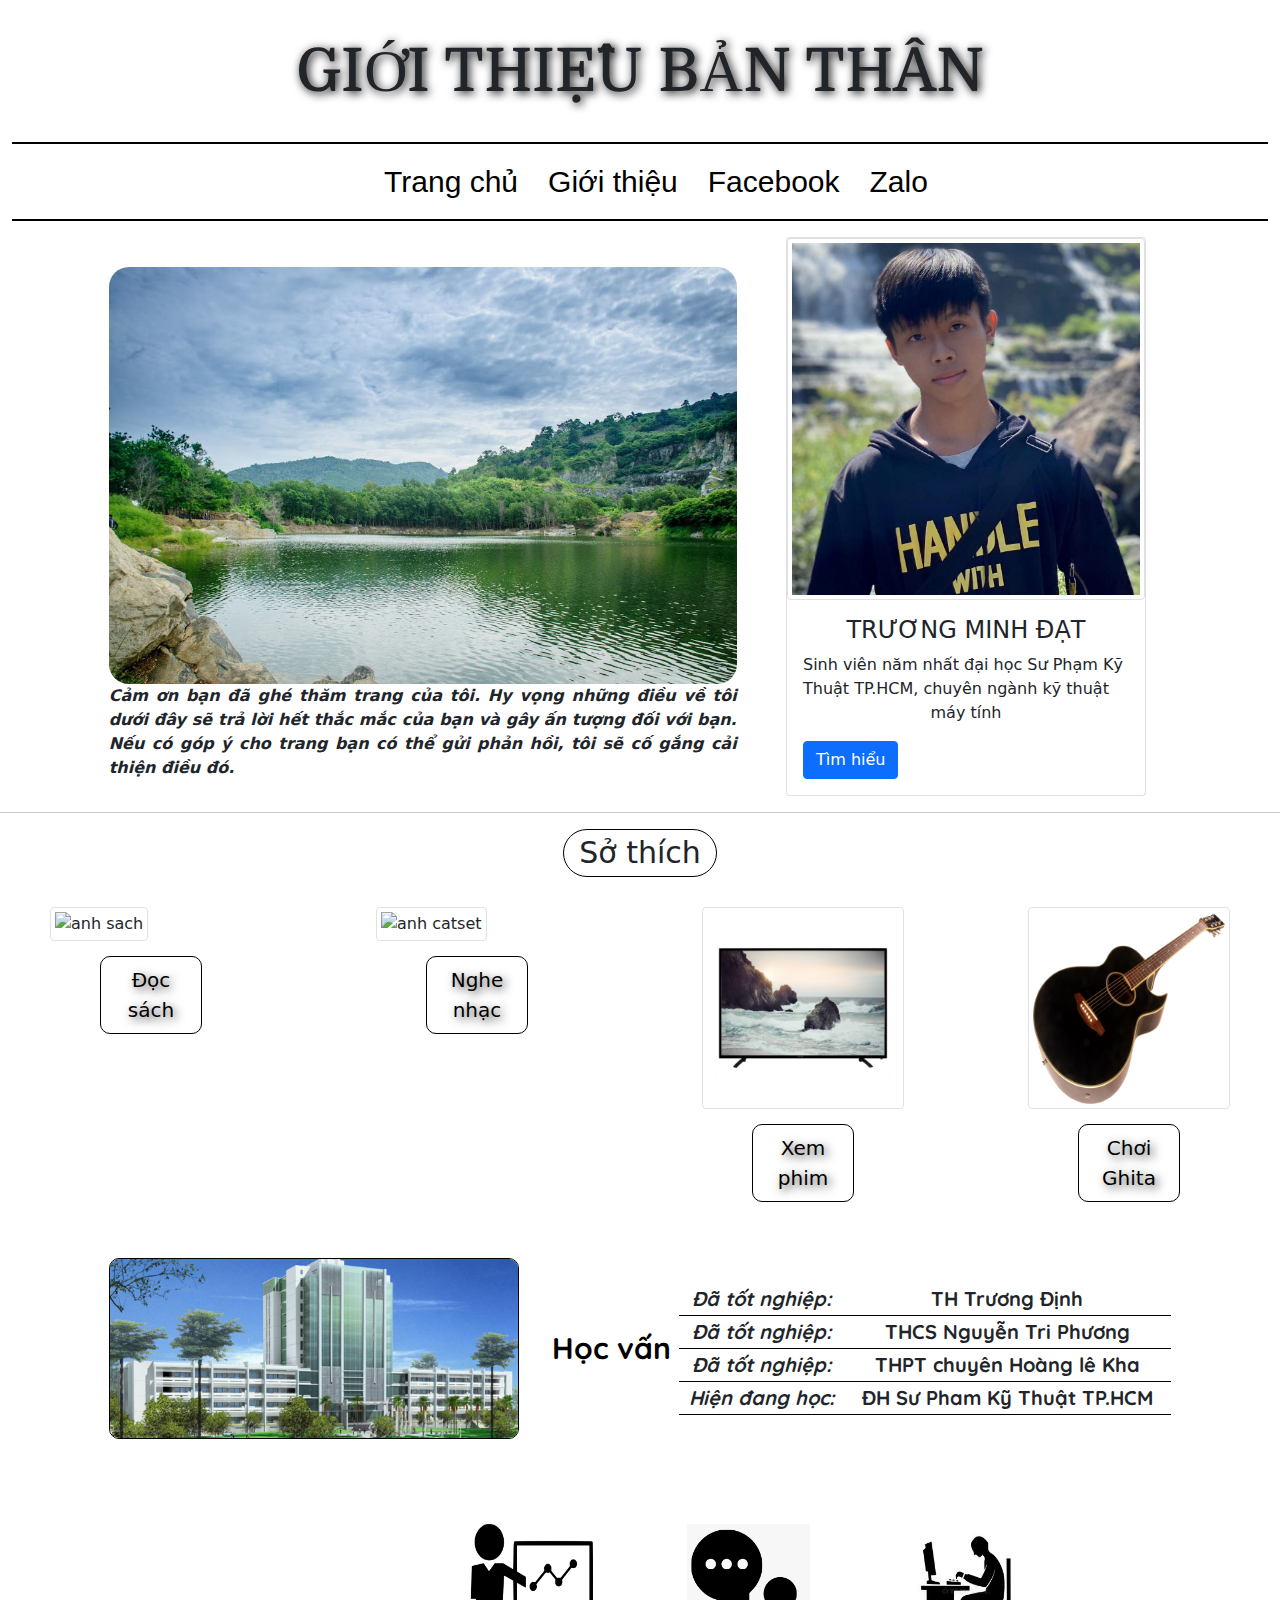
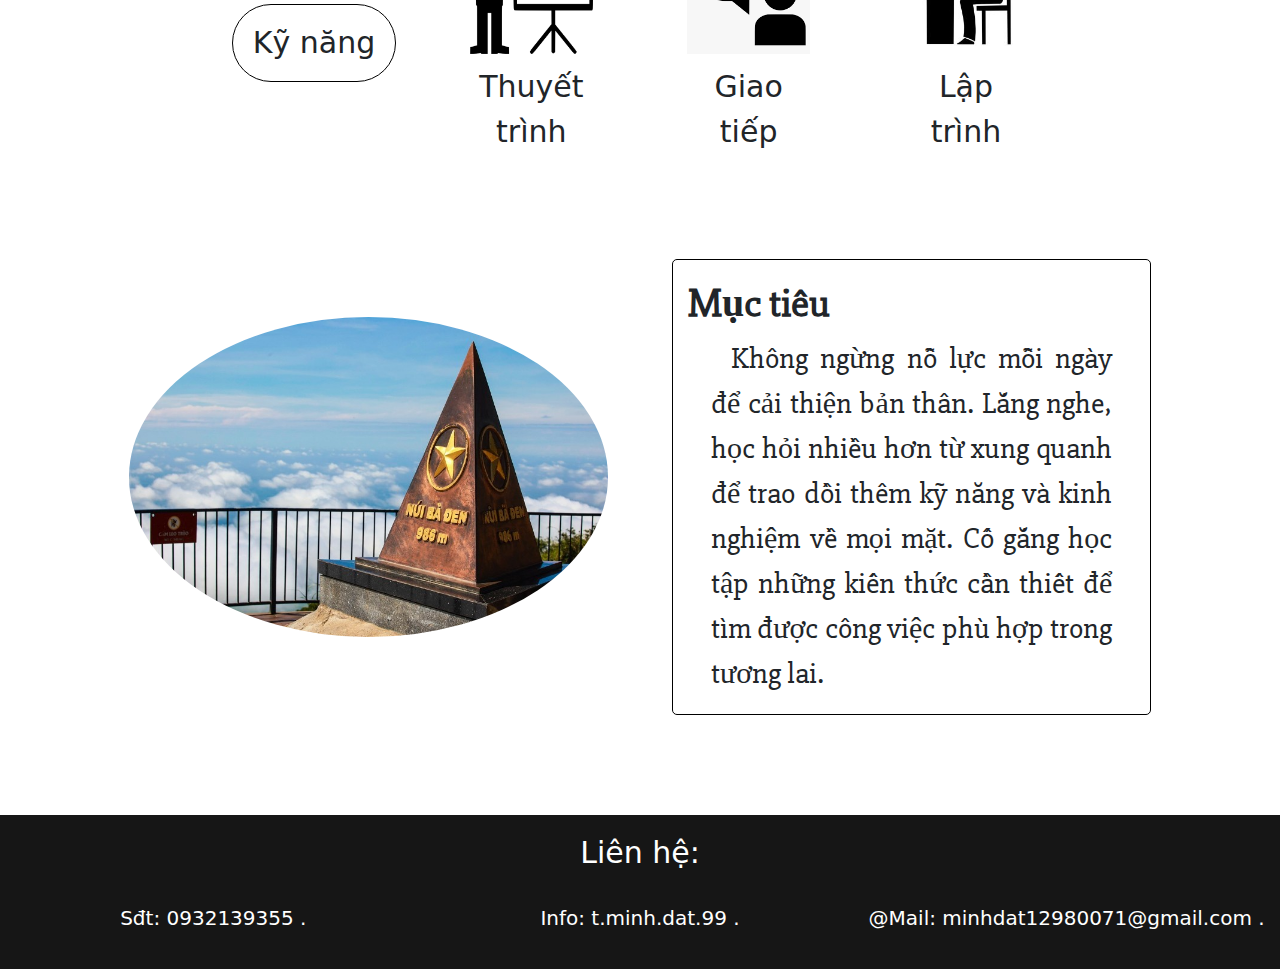
==== mdat.html @ eaa38e5c "Merge branch 'main' of https://github.com/tminhdat/Personal-Blog" ====
<!DOCTYPE html>
<html lang="en">
<head>
  <meta charset="UTF-8">
  <meta http-equiv="X-UA-Compatible" content="IE=edge">
  <meta name="viewport" content="width=device-width, initial-scale=1.0">
  <title>Personal-Blog</title>
  <link href="https://fonts.googleapis.com/css2?family=Quicksand:wght@300&display=swap" rel="stylesheet">
  <link href="https://fonts.googleapis.com/css2?family=Slabo+27px&display=swap" rel="stylesheet">
  <link href="https://fonts.googleapis.com/css2?family=Domine&display=swap" rel="stylesheet">
  <link href="https://fonts.googleapis.com/css2?family=Lobster&display=swap" rel="stylesheet">
  <link href="https://fonts.googleapis.com/css2?family=Kanit:wght@100&display=swap" rel="stylesheet">  
  <link rel="stylesheet" href="./Blog.css">
  <link rel="stylesheet" href="./bootstrap-5.1.3-dist/css/bootstrap.min.css">
</head>
<body>
  <div class="container">
    <h1 class="title"> GIỚI THIỆU BẢN THÂN </h1>
  </div>

  <!--______________________________________-->
  <div class="container-fluid">
    <div>
      <ul class="flex-container">
        <li><a href="">Trang chủ</a></li>
        <li><a href="./Blog.html">Giới thiệu</a></li>
        <li><a href="https://www.facebook.com/t.minh.dat.99/">Facebook</a></li>
        <li><a href="https://chat.zalo.me/">Zalo</a></li>
    </ul>
    </div>
  </div>

  <!--______________________________________-->
  <div class="row">
    <div class="col-sm-1" ></div>
    <div class="col-sm-6" id="flexx-container">
      <img id="photo-1" src="./img/Nui-Ba-Den-02.jpg" title="Núi Bà Đen" alt="anh nui Ba">
      <p class="p1"><i><b>Cảm ơn bạn đã ghé thăm trang của tôi. 
        Hy vọng những điều về tôi dưới đây sẽ trả lời hết thắc mắc của bạn và gây ấn tượng đối với bạn. 
        Nếu có góp ý cho trang bạn có thể gửi phản hồi, tôi sẽ cố gắng cải thiện điều đó.</b></i></p> 
    </div>
    <div class="col-sm-4" id="flexx-container">
      <div class="card" style="width:360px;">
        <img class="img-thumbnail" src="./img/IMG_20200719_131312 (3).jpg" title="Minh Đạt"  alt="anh Minh Dat" style="width:100%;">
        <div class="card-body">
          <h4 class="card-title">TRƯƠNG MINH ĐẠT</h4>
          <p class="card-text" id="p6">Sinh viên năm nhất đại học Sư Phạm Kỹ Thuật TP.HCM, chuyên ngành kỹ thuật máy tính</p>
          <a href="#sthi" title="Click" class="btn btn-primary">Tìm hiểu</a>
      </div>
     </div>
    </div>
    <div class="col-sm-1" ></div>
  </div>
  <hr id="sthi">

  <!--_______________________________________-->
  <div class="row">
    <div class="col-sm-5"></div>
    <div class="col-sm-2" id="flexx-container">
      <h5 class="p3" style="font-size:30px;">Sở thích</h5>
    </div>
    <div class="col-sm-5"></div>
  </div>
  <div class="row" >
    <div class="col-sm" id="flexx1-container"> 
      <div class="p5"> 
        <img src="./img/book_PNG50990.png" title="Sách" class="img-thumbnail" alt="anh sach">
        <p class="p2">Đọc sách</p>
      </div>  
    </div>
    <div class="col-sm" id="flexx1-container">
      <div class="p5">  
        <img src="./img/audio_cassette_PNG92153.png" title="Catset" class="img-thumbnail" alt="anh catset"> 
        <p class="p2">Nghe nhạc</p>
      </div> 
    </div>
    <div class="col-sm" id="flexx1-container">
      <div class="p5">
        <img src="./img/tv_PNG39229.png" class="img-thumbnail" title="TV" alt="anh TV"> 
        <p class="p2">Xem phim</p>
      </div> 
    </div>
    <div class="col-sm" id="flexx1-container">
      <div class="p5">  
        <img src="./img/guitar_PNG3347.png" class="img-thumbnail" title=" đàn Ghita" alt="anh ghita"> 
        <p class="p2">Chơi Ghita</p>
      </div>
    </div>
  </div>

  <!--_______________________________________-->
  <div class="row" id="dayx">
    <div class="col-sm-1"></div>
    <div class="col-sm-4" id="flexx-container">
        <img class="photo-6" src="./img/hcmute.jpeg" title="HCMUTE"  alt="anh HCMUTE">
    </div>
    <div class="col-sm-6" id="flexx-container">
      <table>
        <tr><th rowspan="4" class="p9">Học vấn</th>
            <td id="vida" ><i>Đã tốt nghiệp:</i></td> 
            <td id="vida" >TH Trương Định</td>
        </tr>
        <tr><td id="vida" ><i>Đã tốt nghiệp:</i></td> 
            <td id="vida" >THCS Nguyễn Tri Phương</td></tr>
        <tr><td id="vida" ><i>Đã tốt nghiệp:</i></td> 
            <td id="vida" >THPT chuyên Hoàng lê Kha</td></tr>
        <tr><td id="vida" ><i>Hiện đang học:</i></td> 
            <td id="vida" >ĐH Sư Pham Kỹ Thuật TP.HCM</td></tr>
      </table>
    </div>
    <div class="col-sm-1"></div>
  </div>

  <!--_______________________________________-->
  <div class="row" >
    <div class="col-sm-2"></div>
    <div class="col-sm-2" id="flexx-container">
      <h5 style="font-size:30px;">Kỹ năng</h5>
    </div>
    <div class="col-sm-2" id="flexx-container"> 
      <div class="p11"> 
        <img src="./img/6758162_preview.png" title="icon" class="p10" alt="icon thuyet trinh">
        <p class="p12">Thuyết trình</p>
      </div>  
    </div>
    <div class="col-sm-2" id="flexx-container">
      <div class="p11">  
        <img src="./img/67-675875_computer-icons-meeting-clip-art-meeting-icon-png.png" title="icon" class="p10" alt="icon giao tiep"> 
        <p class="p12">Giao tiếp</p>
      </div> 
    </div>
    <div class="col-sm-2" id="flexx-container">
      <div class="p11">
        <img src="./img/game-developer-black-glyph-icon-2238265.jpg" title="icon" class="p10" alt="icon lap trinh"> 
        <p class="p12">Lập trình</p>
      </div> 
    </div>
    <div class="col-sm-2"></div>
  </div>
  <br>

  <!--_______________________________________-->
  <div class="row" style="margin-top: 10px;">
    <div class="col-sm-1"></div>
    <div class="col-sm-5" id="flexx-container">
      <div class="photo-5">
        <img class="rounded-circle" id="photo-5" title="Núi Bà Đen" src="./img/pexels-rodnae-productions-7551315.jpg" alt="nui Ba Den">
      </div>
    </div>
    <div class="col-sm-5" id="p4x">
        <div id="p4">
          <h3 class="p8"> <strong>Mục tiêu</strong></h3>
          <p class="p7"> Không ngừng nỗ lực mỗi ngày để cải thiện bản thân.
            Lắng nghe, học hỏi nhiều hơn từ xung quanh để trao dồi thêm kỹ năng và kinh nghiệm về mọi mặt.
            Cố gắng học tập những kiến thức cần thiết để tìm được công việc phù hợp trong tương lai.
          </p>
        </div>
    </div>
    <div class="col-sm-1"></div>
  </div>

  <!--_______________________________________-->
  <div class="container-fluid" id="bagr">
    <h6 style="font-size: 30px;">Liên hệ:</h6>
    <br>
    <div class="row" >
      <div class="col-sm-4">
        <p id="lftxx">Sđt: 0932139355 .</p>
      </div>
      <div class="col-sm-4">
        <p id="lftxx">Info: t.minh.dat.99 .</p>
      </div>
      <div class="col-sm-4">
        <p id="lftxx">@Mail: minhdat12980071@gmail.com .
    </div>
  </div>
</body>
</html>
---- Blog.css ----
* {
  box-sizing: border-box;
}
ul{
  border-top: 2px solid black;
  border-bottom: 2px solid black;
  list-style-type: none;
  overflow: hidden;}
li{ float: left;}
li a {
  font-family: "Audiowide", sans-serif;;
  font-size: 30px;
  display:block;
  color: black;
  text-align: center;
  padding: 15px;
  text-decoration: none;
  }

li a:hover {
  background-color: black;
  color: white;
} 
li a:active {
  background-color: black;
  color: white;
} 
.title{
  padding: 5px;
  margin: 30px;
  text-align: center;
  text-shadow: 2px 2px 10px black;
  font-family: 'Domine', serif;
  font-size: 60px;
}
#photo-1{
  width: 100%;
  border: 2px;
  border-radius: 20px;
  margin-top: 30px;
}
#photo-2{
  border: 2px;
  border-radius: 20px;
}
#photo-3{ 
  padding: 5px;
  margin-top: 30px;
}
#photo-4{
  padding: 5px;
  margin-top: 30px;
  margin-left: 80px;
  margin-right: 80px;
}
#photo-5{
  width: 100%;
}
.photo-5{
  margin-left: 20px;
  margin-right: 20px;
}
.p1{
  align-items: center;
  text-align: justify;
}
#photo-6{
  flex-wrap: wrap;
  display: flex;
  justify-content: center;
  align-items: center;
}
.photo-6{
  border: 1px solid black;
  border-radius: 10px;
  width: 100%;
}
.p2{
  margin-right: 50px;
  margin-left: 50px;
  margin-top: 15px;
  padding: 8px;
  font-size: 20px;
  color: black;
  text-align: center;
  text-shadow: 3px 3px 10px rgb(61, 59, 59);
  background-color: white;
  border: 1px solid black;
  border-radius: 10px;
  font-weight: 350;
}
.p3{
  border: 1px solid black;
  border-radius: 150px;
  text-align: center;
  margin: 0;
  padding-top: 5px;
  padding-left: 15px;
  padding-right: 15px;
  padding-bottom: 5px;
}
.flex-container {
  display: flex;
  justify-content: center;
}
#flexx-container{
  flex-wrap: wrap;
  display: flex;
  justify-content: center;
  align-items: center;
}
#flexx1-container{
  margin-top: 30px;
  flex-wrap: wrap;
  display: flex;
  justify-content: center;
  margin-bottom: 30px;
}
#sth{
  border: 1px solid black;
}
#p4x{
  align-items: center;
  flex-wrap: wrap;
  display: flex;
  justify-content: center;
}
#p4{
  margin-left: 20px;
  margin-right: 20px;
  margin-top: 20px;
  border-radius: 5px;
  border: 1px solid black;
}
.p5{
  padding-left: 50px;
  padding-right: 50px;
}
#p6{
  text-align-last: center;
}
.p7{
  text-indent: 20px;
  padding-left: 38px;
  padding-right: 38px;
  padding-bottom: 2px;
  text-align: justify;
  font-size: 30px;
  font-family: 'Slabo 27px', serif;
}
.p8{
  padding-top: 20px;
  padding-left: 15px;
  font-size: 40px;
  font-family: 'Slabo 27px', serif;
}
.p9{
  text-align: center;
  color: black;
  background-color: white;
}
td{
  border: 1px solid black;
  text-align: center;     
  border-spacing: 10px;  
  font-size: 20px;
}
table{ 
  font-weight: 800;
  font-family: 'Quicksand', sans-serif;
  width: 100%;
}
th{
  text-align: center;
  font-size: 30px;
}
tr:hover{
  background-color: rgb(24, 22, 22);
  color: white;
}
#dayx{
  margin-top: 10px;
  margin-bottom: 50px;
}
#vida{
  border-bottom: 1px solid black;
}
#photo-7{
  border: 1px solid black;
  border-radius: 10px;
  width: 100%;
}
h4{
  text-align: center;
}
.p10{
  width: 100%;
}
.p11{
  margin: 35px;
}
.p12{
  margin-top: 10px;
  font-size: 30px;
  text-align: center;
}
h5{
  padding: 20px;
  border: 1px solid black;
  border-radius: 150px;
}
#top{
  margin-top: 50px;
}
#bagr{
  margin-top:100px;
  padding-bottom: 20px;
  background-color: rgb(22, 22, 22);
  color: white;
}
#lftxx{
  align-items: center;
  flex-wrap: wrap;
  display: flex;
  justify-content: center;
  font-size: 20px;
}
h6{
  text-align:center;
  padding-top: 20px;
}
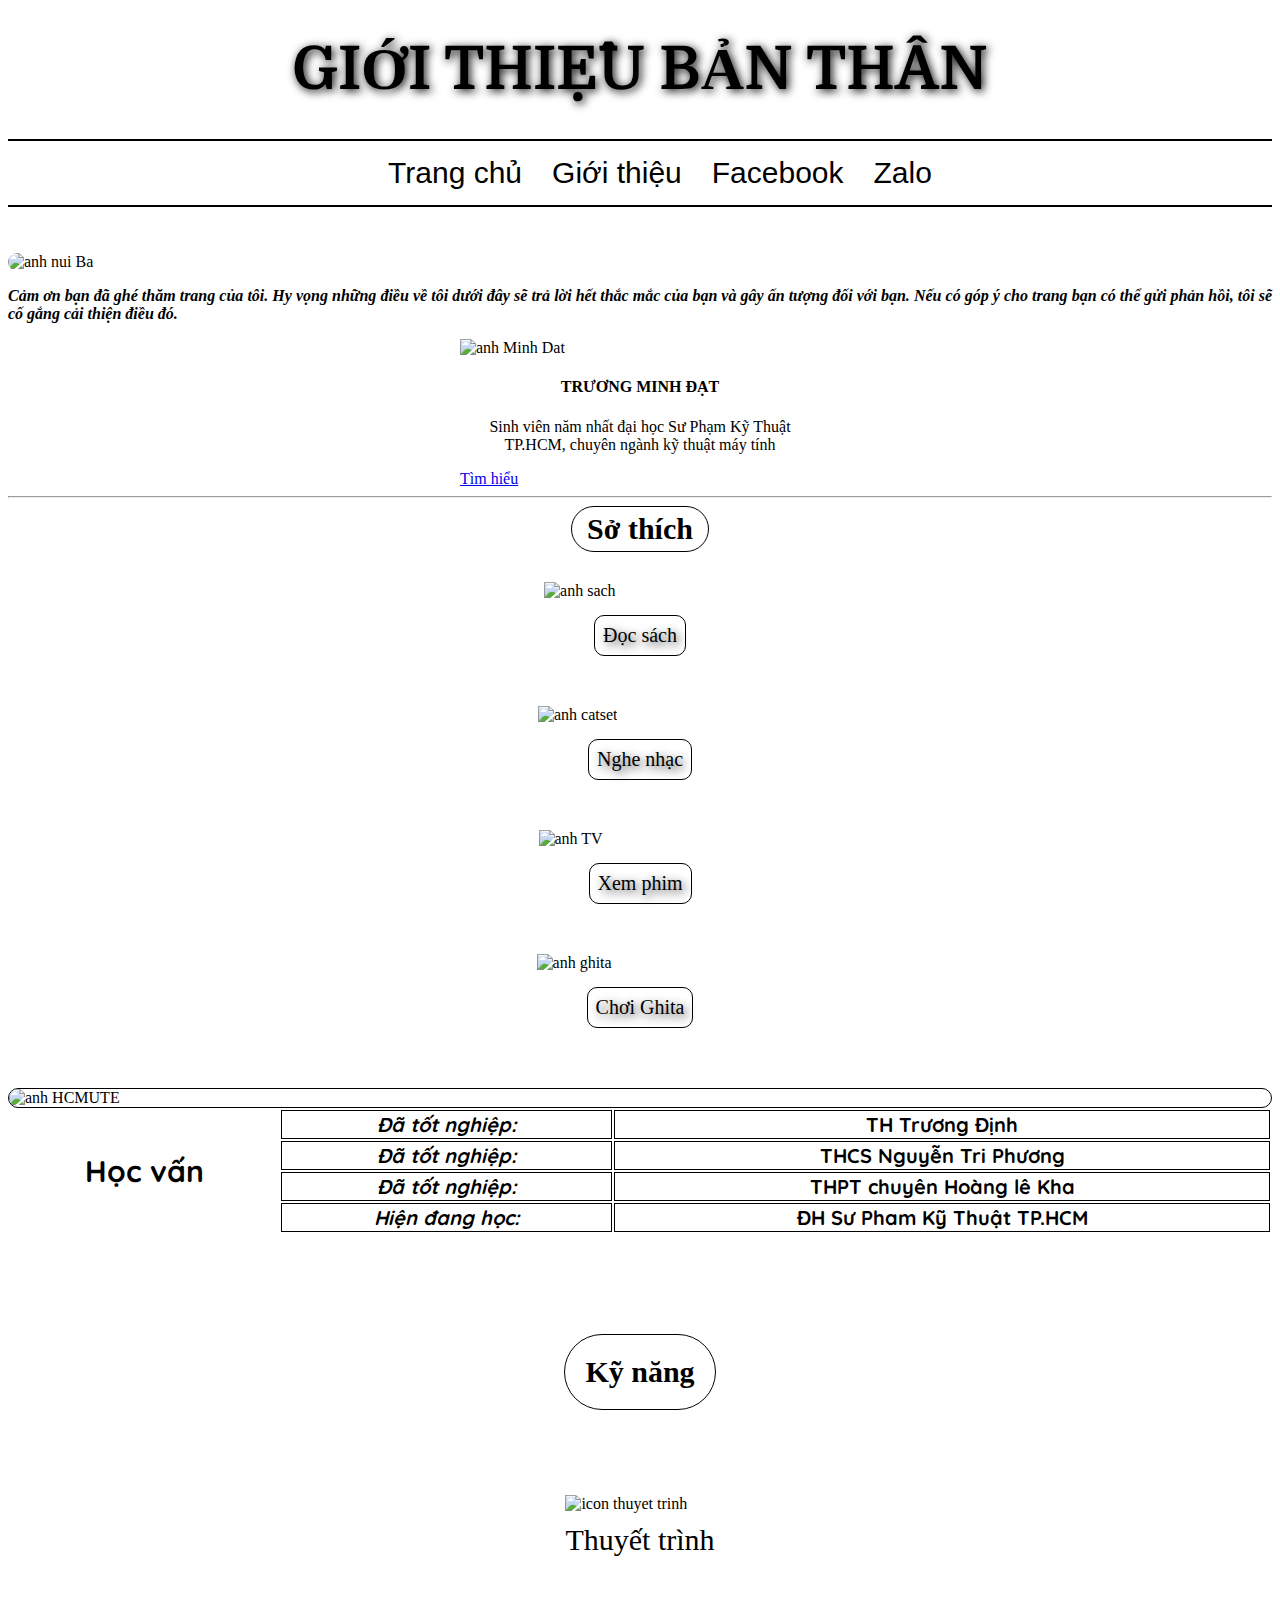
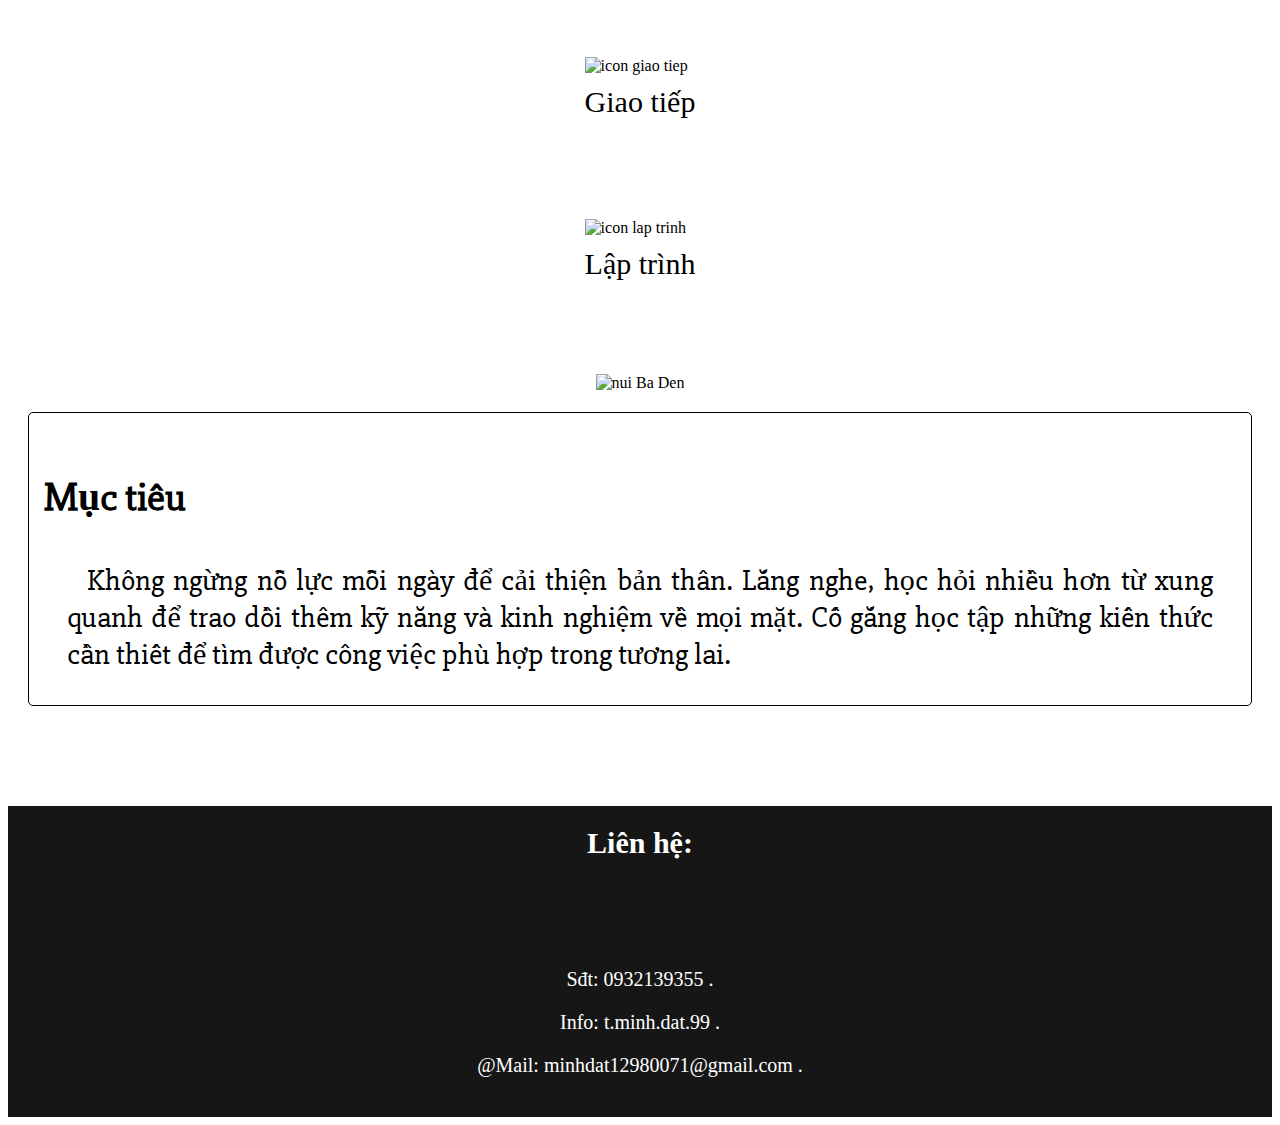
==== commit 5d8ae0c9: "Add files via upload" ====
--- a/mdat.html
+++ b/mdat.html
@@ -22,8 +22,8 @@
   <div class="container-fluid">
     <div>
       <ul class="flex-container">
-        <li><a href="">Trang chủ</a></li>
-        <li><a href="./Blog.html">Giới thiệu</a></li>
+        <li><a href="index.html">Trang chủ</a></li>
+        <li><a href="mdat.html">Giới thiệu</a></li>
         <li><a href="https://www.facebook.com/t.minh.dat.99/">Facebook</a></li>
         <li><a href="https://chat.zalo.me/">Zalo</a></li>
     </ul>
--- a/Blog.css
+++ b/Blog.css
@@ -1,5 +1,10 @@
 * {
   box-sizing: border-box;
+}
+@media (max-width: 800px) {
+  .flex-container {
+    flex-direction: column;
+  }
 }
 ul{
   border-top: 2px solid black;
@@ -137,7 +142,7 @@
   padding-right: 50px;
 }
 #p6{
-  text-align-last: center;
+  text-align: center;
 }
 .p7{
   text-indent: 20px;
@@ -179,7 +184,7 @@
   color: white;
 }
 #dayx{
-  margin-top: 10px;
+  margin-top: 40px;
   margin-bottom: 50px;
 }
 #vida{
@@ -228,4 +233,4 @@
 h6{
   text-align:center;
   padding-top: 20px;
-}+}
